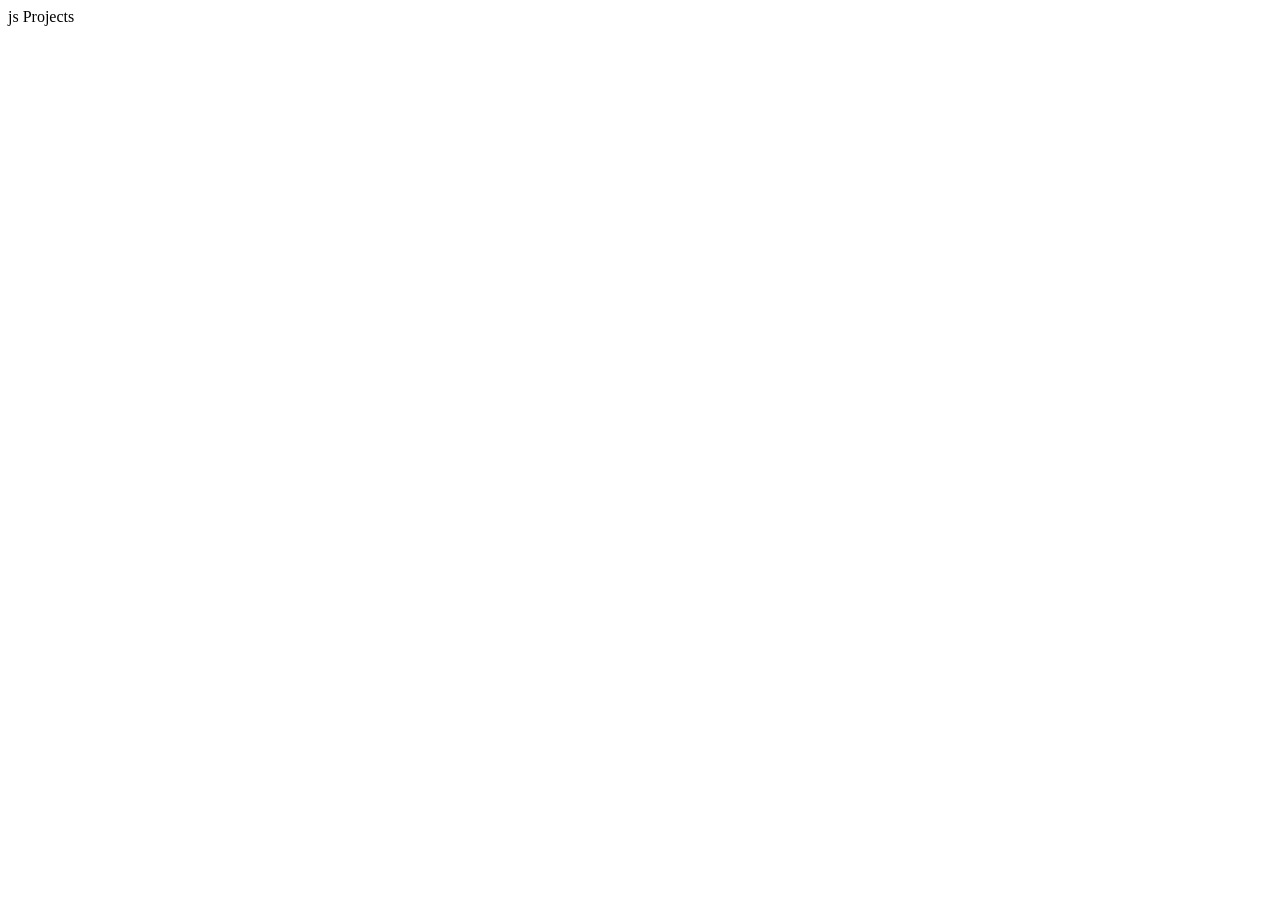
==== index.html @ 87541319 "Write the notes on Js" ====
<!DOCTYPE html>
<html lang="en">
<head>
    <meta charset="UTF-8">
    <meta name="viewport" content="width=device-width, initial-scale=1.0">
    <title>Document</title>
</head>
<body>
    js Projects
</body>
</html>
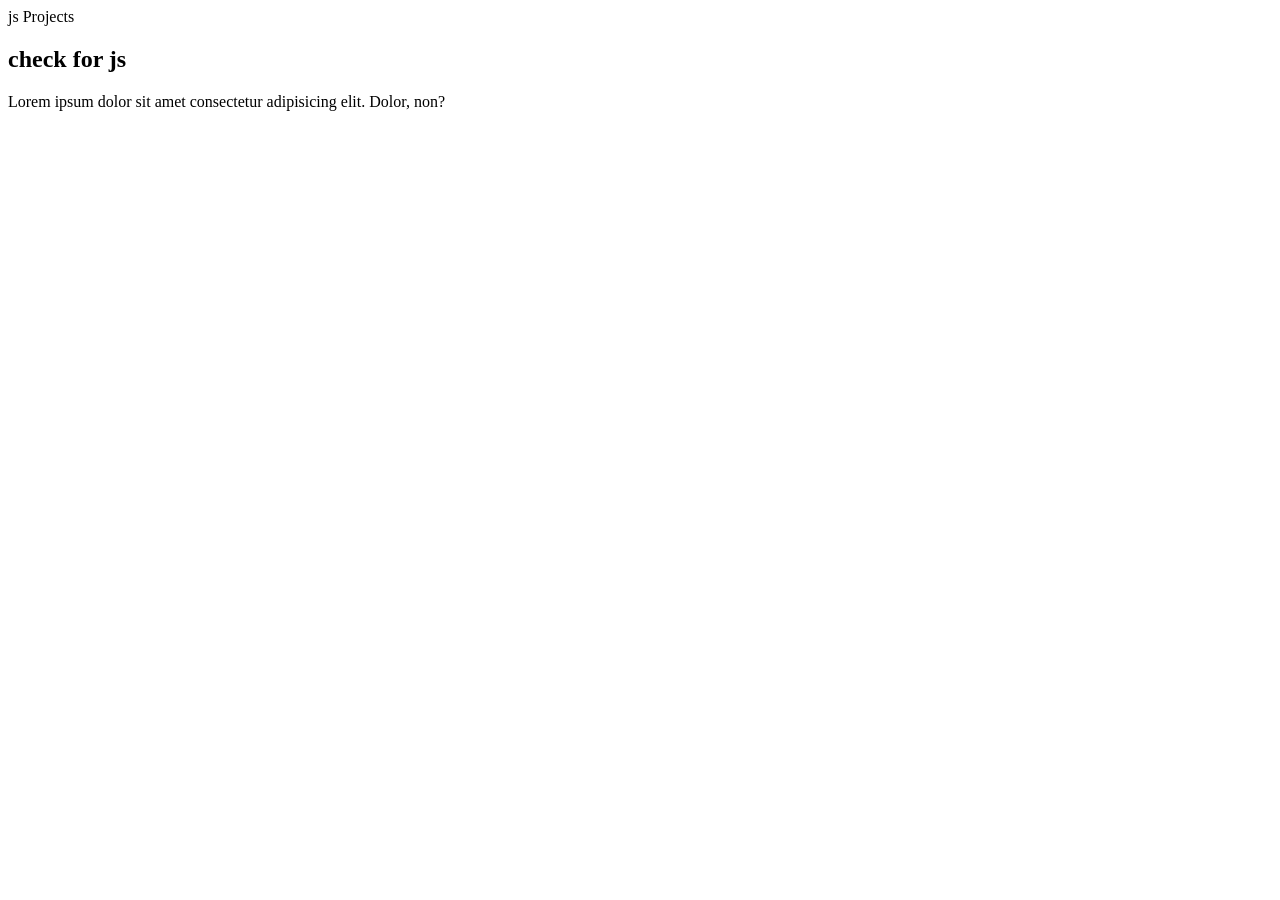
==== commit cf40abdc: "first commit change" ====
--- a/index.html
+++ b/index.html
@@ -7,5 +7,7 @@
 </head>
 <body>
     js Projects
+    <h2>check for js</h2>
+    <p>Lorem ipsum dolor sit amet consectetur adipisicing elit. Dolor, non?</p>
 </body>
 </html>
